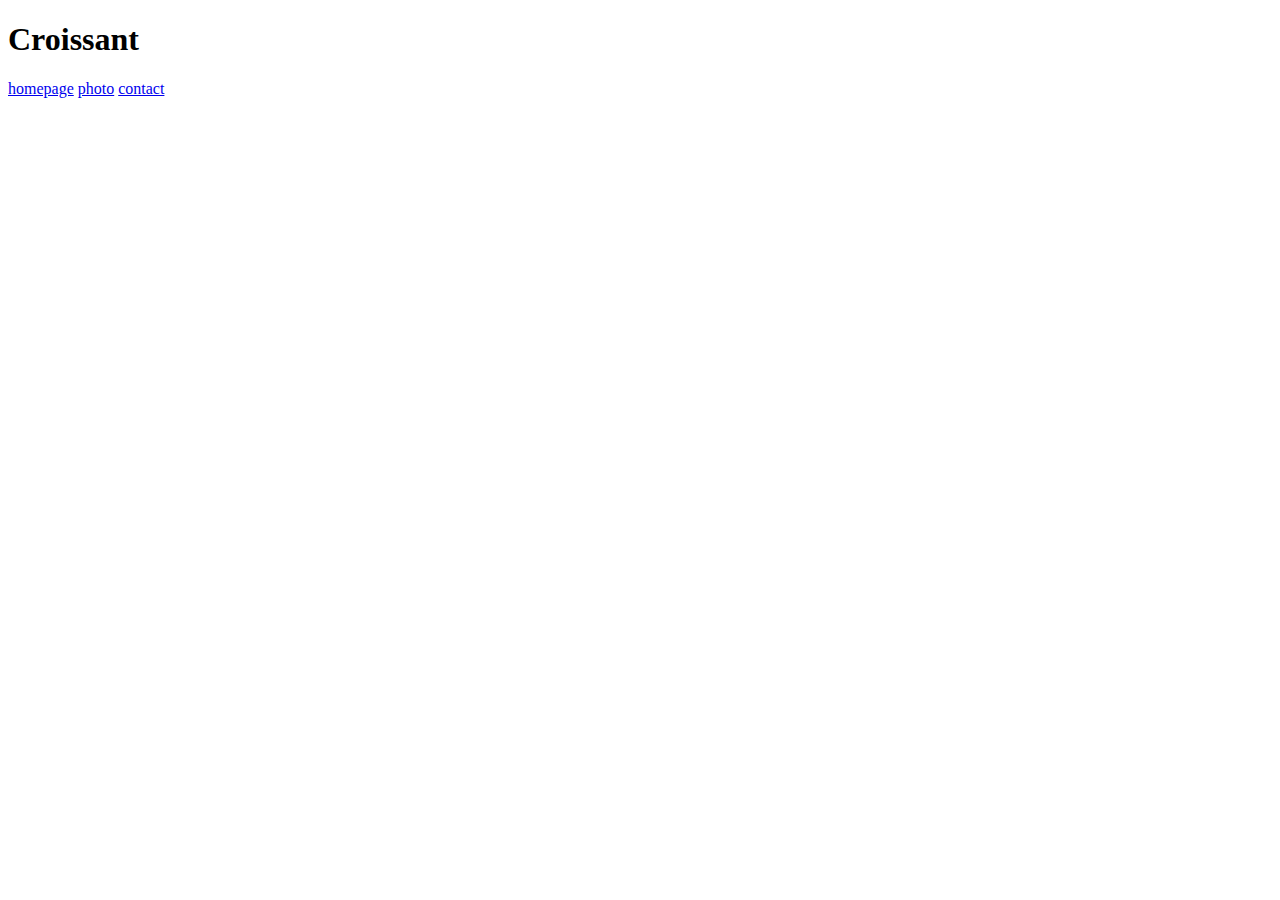
==== index.html @ 21e877cd "new revised" ====
<!DOCTYPE html>
<html lang="en">
<head>
    <meta charset="UTF-8">
    <meta name="viewport" content="width=device-width, initial-scale=1.0">
    <title>Homepage</title>
</head>
<body>
    <h1> Croissant</h1>
    <p></p>
    <footer>
        <div>
            <a href="index.html">homepage</a>
            <a href="photo.html">photo</a>
            <a href="contact.html">contact</a>
        </div>
    </footer>
    
</body>
</html>
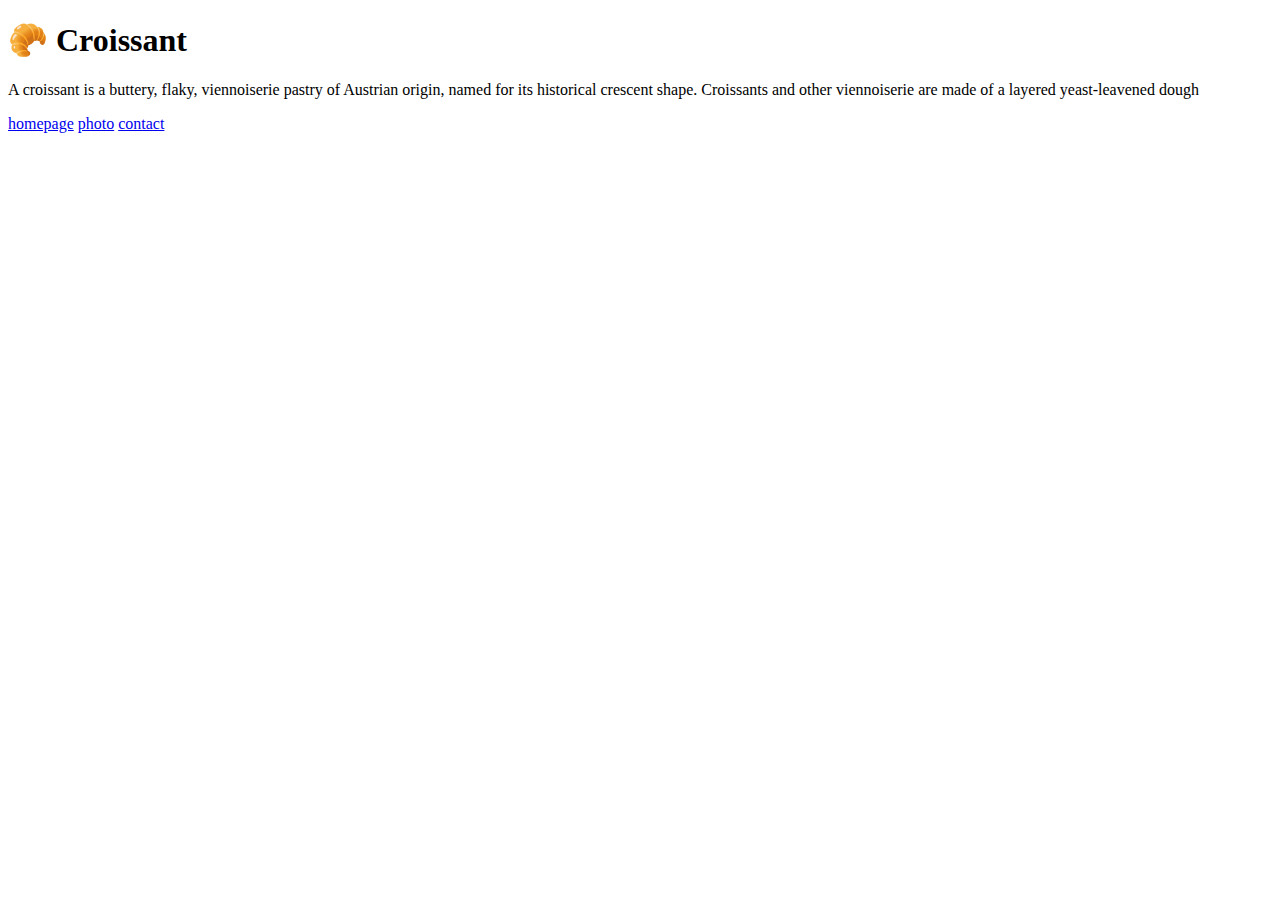
==== commit 0884a20d: "html and links" ====
--- a/index.html
+++ b/index.html
@@ -3,11 +3,12 @@
 <head>
     <meta charset="UTF-8">
     <meta name="viewport" content="width=device-width, initial-scale=1.0">
+    <link rel="stylesheet" href="style.css">
     <title>Homepage</title>
 </head>
 <body>
-    <h1> Croissant</h1>
-    <p></p>
+    <h1> 🥐 Croissant </h1>
+    <p>A croissant is a buttery, flaky, viennoiserie pastry of Austrian origin, named for its historical crescent shape. Croissants and other viennoiserie are made of a layered yeast-leavened dough</p>
     <footer>
         <div>
             <a href="index.html">homepage</a>
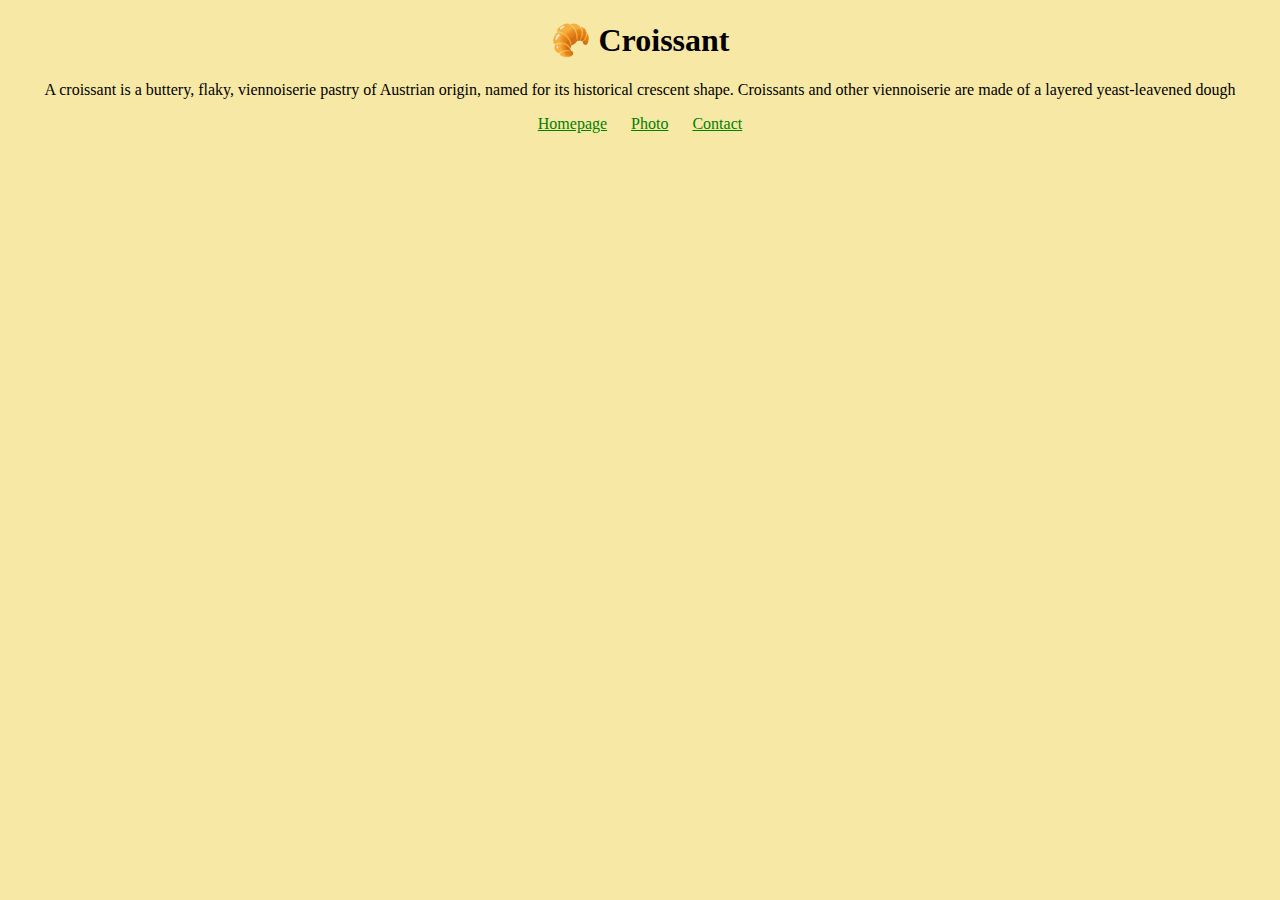
==== commit 6e7255b4: "css updates" ====
--- a/index.html
+++ b/index.html
@@ -3,7 +3,7 @@
 <head>
     <meta charset="UTF-8">
     <meta name="viewport" content="width=device-width, initial-scale=1.0">
-    <link rel="stylesheet" href="style.css">
+    <link rel="stylesheet" href="src/style.css">
     <title>Homepage</title>
 </head>
 <body>
@@ -11,9 +11,9 @@
     <p>A croissant is a buttery, flaky, viennoiserie pastry of Austrian origin, named for its historical crescent shape. Croissants and other viennoiserie are made of a layered yeast-leavened dough</p>
     <footer>
         <div>
-            <a href="index.html">homepage</a>
-            <a href="photo.html">photo</a>
-            <a href="contact.html">contact</a>
+            <a href="index.html">Homepage</a>
+            <a href="photo.html">Photo</a>
+            <a href="contact.html">Contact</a>
         </div>
     </footer>
     
--- a/src/style.css
+++ b/src/style.css
@@ -0,0 +1,17 @@
+body{
+    background-color: #f8e8a6;
+    text-align: center;
+}
+.links{
+    text-align: center;
+}
+footer a {
+    color: green;
+    margin: 0px 10px;
+    text-decoration: underline;
+}
+.croissant-photo{
+    margin: 30px 0;
+    border-radius: 10px;
+    max-width: 835px;
+}